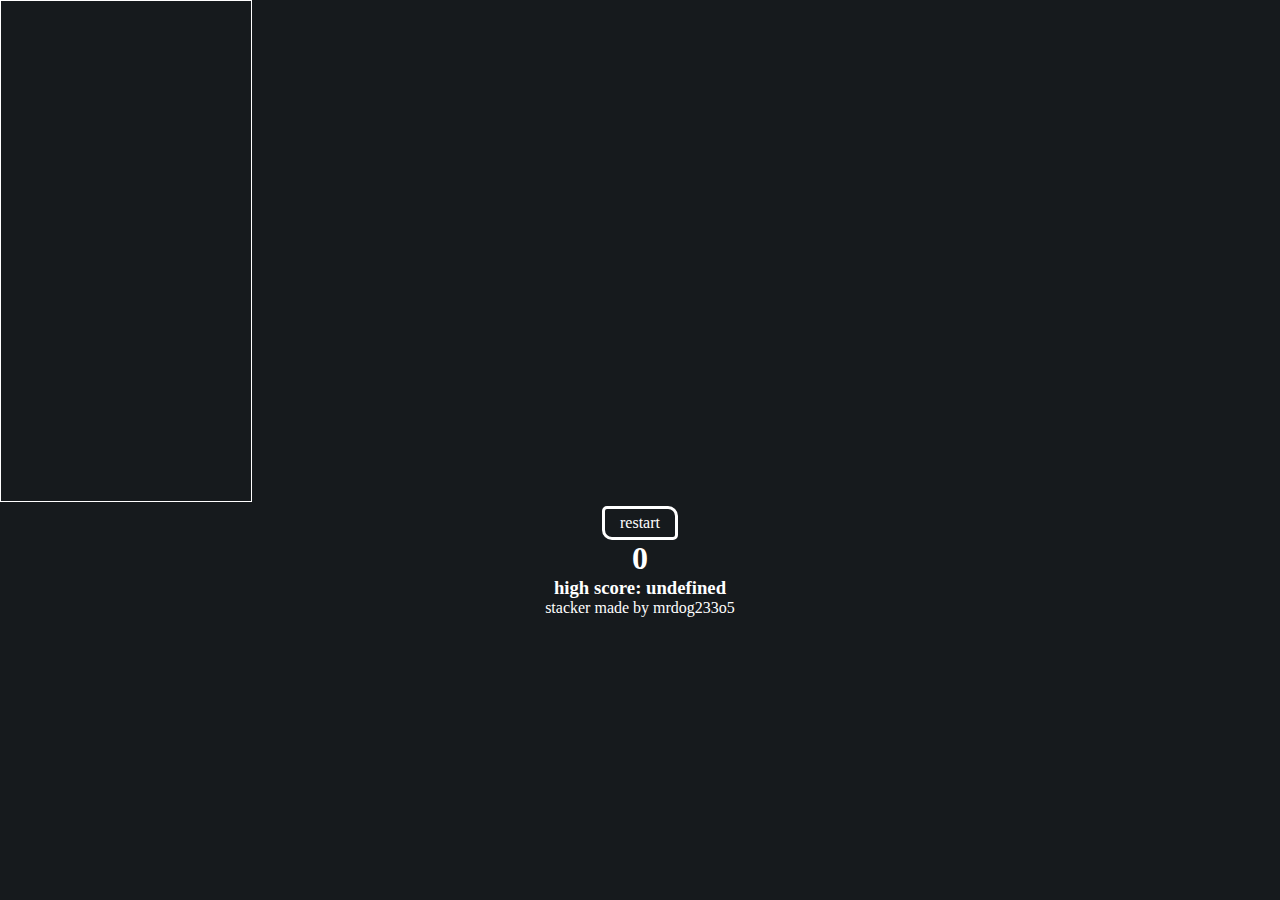
==== unpacked/index.html @ b1ac588a "added 'unpacked' folder for unpacked extension" ====
<!DOCTYPE html>
<html lang="en">
<head>
    <meta charset="UTF-8">
    <meta name="viewport" content="width=device-width, initial-scale=1.0">
    <script src="script.js" defer></script>
    <link rel="stylesheet" href="style.css">
</head>
<body>
    <canvas id="game" width="250" height="500"></canvas>
    <div id="center">
        <div id="restart">restart</div>
        <h1 id="score">0</h1>
        <h3 id="highscore"></h3>
        <p id="credits">stacker made by mrdog233o5</p>
    </div>
</body>
</html>
---- unpacked/style.css ----
* {
    margin: 0;
    padding: 0;
    color: #FFFFFF;
}

body {
    background: #161A1D;
}

#game {
    border:1px solid #FFFFFF;
}

#center {
    width: 100%;
    display: flex;
    align-items: center;
    flex-direction: column;
    color: #FFFFFF;
}

#restart {
    cursor: pointer;
    color: #FFFFFF;
    background: none;
    border: #FFFFFF solid;
    padding: 5px 15px;
    border-radius: 5px 10px;
    transition: background 0.5s;
}

#restart:hover {
    background: #636363;
}
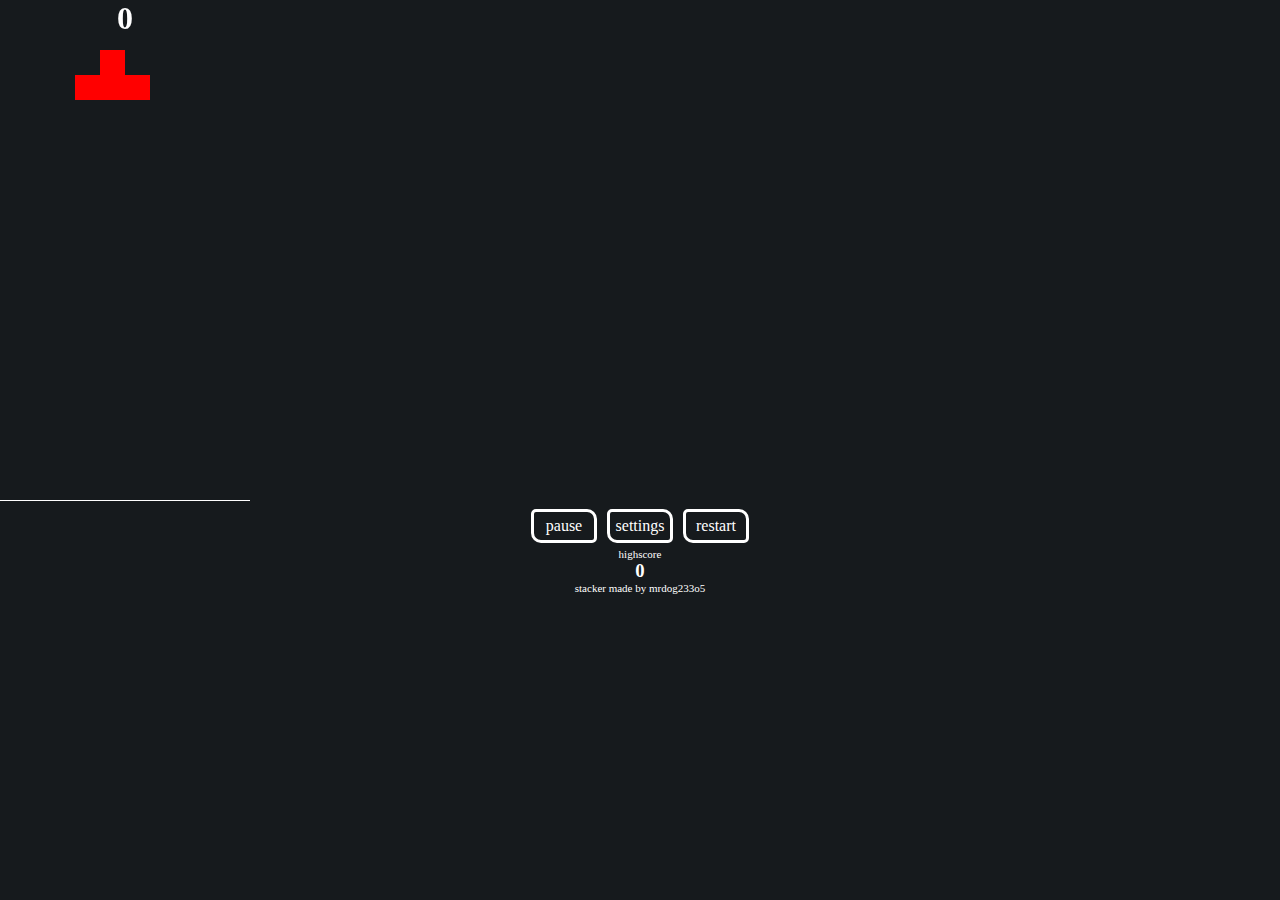
==== commit e991561a: "changed button order" ====
--- a/unpacked/index.html
+++ b/unpacked/index.html
@@ -7,10 +7,23 @@
     <link rel="stylesheet" href="style.css">
 </head>
 <body>
+    <div id="cover">
+        <div id="alive" class="coverInner">
+            <h1 class="score">0</h1>
+        </div>
+        <div id="dead" class="center coverInner">
+            <h1 id="msg">SKILL ISSUE</h1>
+            <h1 class="score">0</h1>
+        </div>
+    </div>
     <canvas id="game" width="250" height="500"></canvas>
-    <div id="center">
-        <div id="restart">restart</div>
-        <h1 id="score">0</h1>
+    <div class="center">
+        <span id="btnContainer">
+            <div id="pause" class="btn">pause</div>
+            <a href="/settings.html" id="settings" class="btn" target="_blank">settings</a>
+            <div id="restart" class="btn">restart</div>
+        </span>
+        <p id="highscoreTitle">highscore</p>
         <h3 id="highscore"></h3>
         <p id="credits">stacker made by mrdog233o5</p>
     </div>
--- a/unpacked/style.css
+++ b/unpacked/style.css
@@ -4,32 +4,76 @@
     color: #FFFFFF;
 }
 
+a {
+    text-decoration: none;
+}
+
 body {
     background: #161A1D;
 }
 
-#game {
-    border:1px solid #FFFFFF;
+#cover {
+    position: absolute;
+    z-index: 100;
+    width: 250px;
+    height: 500px;
+    border-bottom:1px solid #FFFFFF;
+    margin-bottom: 10px;
+    text-align: center;
 }
 
-#center {
+#dead {
+    backdrop-filter: blur(5px);
+    background-color: rgba(0, 0, 0, 0.5);
+}
+
+#dead #msg {
+    font-size: 40px;
+}
+
+#dead .score {
+    font-size: 20px;
+}
+
+.center {
     width: 100%;
     display: flex;
     align-items: center;
+    justify-content: center;
     flex-direction: column;
-    color: #FFFFFF;
+    text-align: center;
 }
 
-#restart {
+.coverInner {
+    width: 100%;
+    height: 100%;
+}
+
+.btn {
     cursor: pointer;
-    color: #FFFFFF;
     background: none;
     border: #FFFFFF solid;
-    padding: 5px 15px;
+    padding: 5px 0px;
     border-radius: 5px 10px;
     transition: background 0.5s;
+    width: 60px;
+    overflow: hidden;
+    text-align: center;
 }
 
-#restart:hover {
+.btn:hover {
     background: #636363;
+}
+
+#btnContainer {
+    display: flex;
+    align-items: center;
+    justify-content: center;
+    margin: 5px 0px;
+    width: 100vw;
+    gap: 10px;
+}
+
+p {
+    font-size: 11px;
 }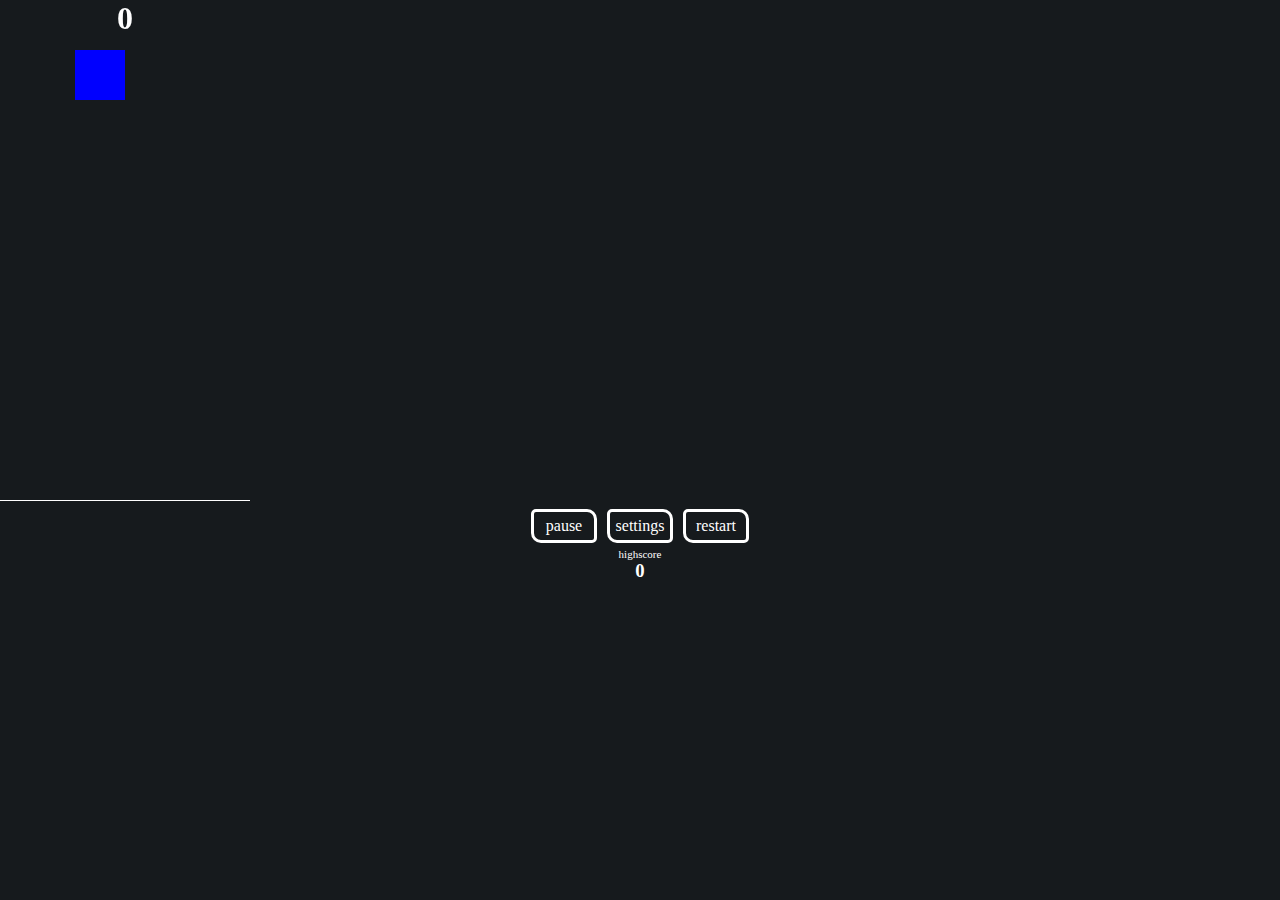
==== commit 95fae905: "moved credits to settings page" ====
--- a/unpacked/index.html
+++ b/unpacked/index.html
@@ -25,7 +25,6 @@
         </span>
         <p id="highscoreTitle">highscore</p>
         <h3 id="highscore"></h3>
-        <p id="credits">stacker made by mrdog233o5</p>
     </div>
 </body>
 </html>